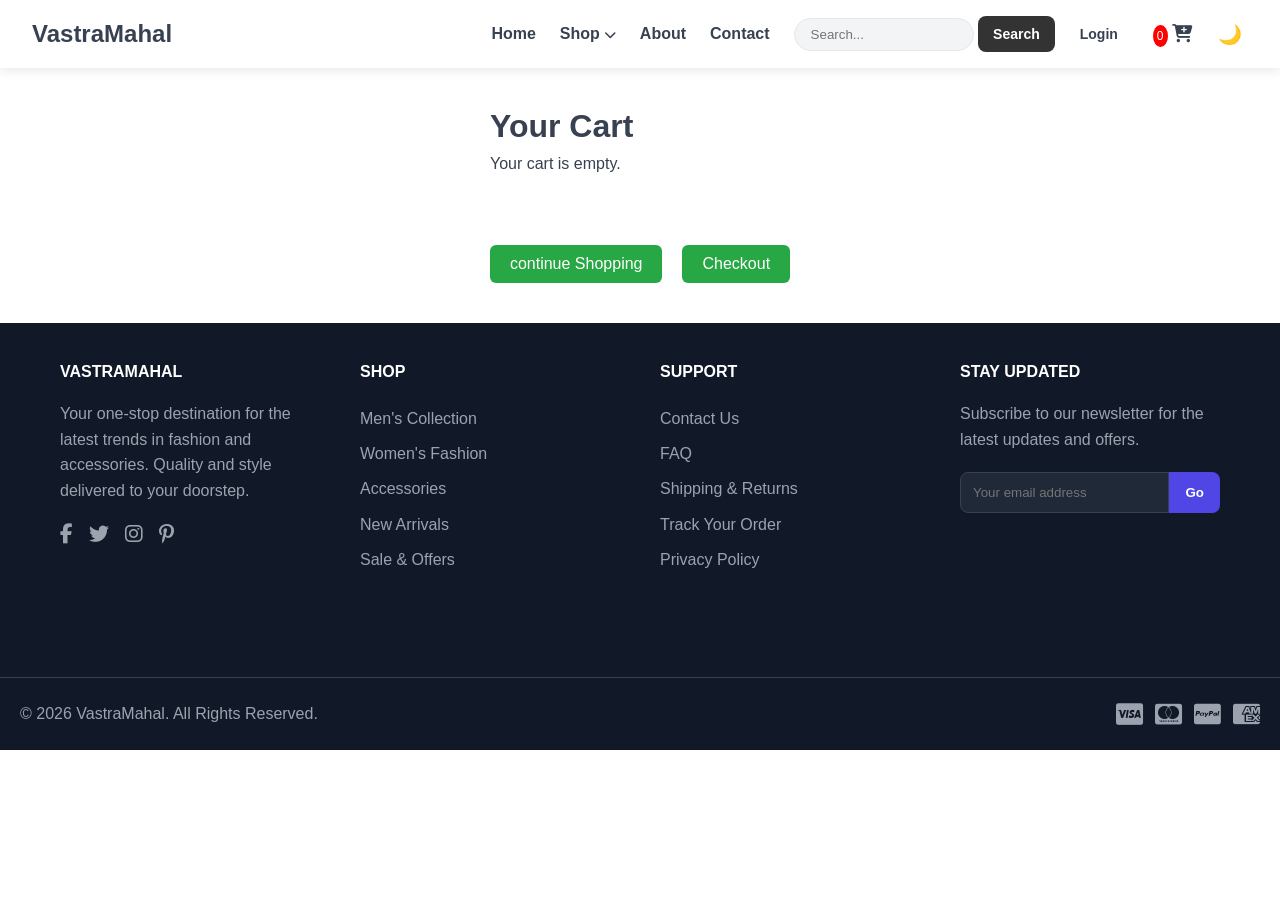
==== cart.html @ 2fcb080d "VastraMahal frontend" ====
<!DOCTYPE html>
<html lang="en">
<head>
    <meta charset="UTF-8">
    <meta name="viewport" content="width=device-width, initial-scale=1.0">
    <title>Cart</title>
    <link rel="stylesheet" href="style.css" />
  <link rel="stylesheet" href="https://cdnjs.cloudflare.com/ajax/libs/font-awesome/6.5.1/css/all.min.css"
    integrity="sha512-DTOQO9RWCH3ppGqcWaEA1BIZOC6xxalwEsw9c2QQeAIftl+Vegovlnee1c9QX4TctnWMn13TZye+giMm8e2LwA=="
    crossorigin="anonymous" referrerpolicy="no-referrer" />

      <style>
      .cart-main-container {
        display: flex;
        flex-direction: column;
        gap: 10px;
        padding: 20px;
        margin: 20px auto;

        max-width: 1200px;
      }
      .cart-header {
        display: flex;
        justify-content: center;
        align-items: center;
        gap: 20px;
      }
      .cart-container {
        display: flex;
        flex-direction: column;
        gap: 16px;
      }

      .cart-item {
        background: white;
        display: flex;
        gap: 20px;
        padding: 16px;
        border-radius: 8px;
        box-shadow: 0 4px 10px rgba(0, 0, 0, 0.1);
        align-items: center;
      }

      .cart-item img {
        width: 100px;
        height: 100px;
        object-fit: cover;
        border-radius: 4px;
      }

      .cart-item h4 {
        margin: 0 0 6px;
        font-size: 18px;
      }

      .cart-item p {
        margin: 4px 0;
      }

      .cart-item button {
        margin-top: 6px;
        padding: 6px 12px;
        border: none;
        background: #dc3545;
        color: white;
        border-radius: 4px;
        cursor: pointer;
        transition: background 0.2s;
      }

      .cart-item button:hover {
        background: #c82333;
      }

      .cart-item .increase,
      .cart-item .decrease {
        background: #000;
        margin: 0 4px;
        padding: 4px 8px;
        color: white;
        border-radius: 4px;
        border: none;
        cursor: pointer;
      }

      .cart-item .increase:hover,
      .cart-item .decrease:hover {
        background: #111;
      }

      .total {
        text-align: right;
        margin-top: 1rem;
      }
      #cartTotal {
        font-size: 20px;
        font-weight: bold;
        text-align: right;
      }
      .checkout-btns {
        display: flex;
        align-items: center;
        gap: 20px;
        justify-content: space-between;
        margin-top: 1rem;
      }

      .checkout-btns button a {
        color: #fff;
      }

      .checkout-btn {
        display: block;
        background: #28a745;
        color: white;
        padding: 10px 20px;
        border: none;
        border-radius: 6px;
        font-size: 16px;
        cursor: pointer;
        margin-top: 20px;
        transition: background 0.2s;
      }

      .checkout-btn:hover {
        background: #218838;
      }

      .dark-mode .cart-item {
        background: var(--bg-color);
        color: #f2f2f2;
        box-shadow: 0 4px 10px rgba(0, 0, 0, 0.5);
      }

      .dark-mode .checkout-btn {
        background: #218838;
      }

      .dark-mode .cart-item button {
        background: #c82333;
      }
    </style>
</head>
<body>
        <!-- header  -->
    <header class="main-header">
      <nav class="navbar">
        <a href="index.html" class="nav-logo">VastraMahal</a>
        <div class="navbar-links">
          <ul class="nav-links">
            <li class="nav-item">
              <a href="index.html" class="nav-link">Home</a>
            </li>
            <li class="nav-item">
              <a href="shop.html" class="nav-link"
                >Shop <i class="fa-solid fa-chevron-down fa-xs"></i
              ></a>
              <div class="mega-menu">
                <div class="mega-menu-grid" id="megaMenu">
                  <div class="mega-menu-column">
                    <h3>Men</h3>
                    <ul>
                      <li>
                        <a href="shop.html?gender=Men&category=T-Shirts"
                          >T-Shirts & Polos</a
                        >
                      </li>
                      <li>
                        <a href="shop.html?gender=Men&category=Shirts"
                          >Shirts</a
                        >
                      </li>
                      <li>
                        <a href="shop.html?gender=Men&category=Jeans"
                          >Jeans & Trousers</a
                        >
                      </li>
                      <li>
                        <a href="shop.html?gender=Men&category=Footwear"
                          >Footwear</a
                        >
                      </li>
                    </ul>
                  </div>
                  <div class="mega-menu-column">
                    <h3>Women</h3>
                    <ul>
                      <li>
                        <a href="shop.html?gender=Women&category=T-Shirts"
                          >T-Shirts</a
                        >
                      </li>
                      <li>
                        <a href="shop.html?gender=Women&category=Shirts"
                          >Shirts</a
                        >
                      </li>
                      <li>
                        <a href="shop.html?gender=Women&category=Footwear"
                          >Footwear
                        </a>
                      </li>
                      <li>
                        <a href="shop.html?gender=Women&category=Jeans"
                          >Jeans</a
                        >
                      </li>

                      <li>
                        <a href="shop.html?gender=Women&category=Boots"
                          >Boots</a
                        >
                      </li>
                    </ul>
                  </div>
                  <div class="mega-menu-column">
                    <h3>Accessories</h3>
                    <ul>
                      <li>
                        <a href="shop.html?gender=Men&category=Accessories"
                          >Men's Accessories</a
                        >
                      </li>
                      <li>
                        <a href="shop.html?gender=Women&category=Accessories"
                          >Women's Accessories</a
                        >
                      </li>
                    </ul>
                  </div>
                  <div class="mega-menu-promo">
                    <img
                      src="https://images.pexels.com/photos/1040424/pexels-photo-1040424.jpeg?auto=compress&cs=tinysrgb&w=1260&h=750&dpr=1"
                      alt="Seasonal Sale"
                    />
                    <div class="mega-menu-promo-content">
                      <h4>End of Season Sale</h4>
                      <p>Up to 50% off on selected items.</p>
                      <a href="shop.html" class="promo-btn"
                        >Shop Now <i class="fa-solid fa-arrow-right fa-xs"></i
                      ></a>
                    </div>
                  </div>
                </div>
              </div>
            </li>
            <li class="nav-item">
              <a href="about.html" class="nav-link">About</a>
            </li>
            <li class="nav-item">
              <a href="#" class="nav-link">Contact</a>
            </li>

            <li class="nav-item">
              <form action="shop.html" method="GET">
                <input
                  type="text"
                  id="searchInput"
                  name="search"
                  placeholder="Search..."
                />
                <button class="btn" type="submit">Search</button>
              </form>
            </li>
          </ul>
          <div>
            <ul class="mobile-links">
              <li class="nav-item">
                <button class="btn" id="loginBtn" onclick="openAuthModal()">
                  Login
                </button>
              </li>
              
                     <li class="nav-item">
  <a href="cart.html" class="cart">
    <span id="cartCountitems">0</span>
    <i class="fa-solid fa-cart-plus"></i>
  </a>
</li>

              <li class="dark-toggle" id="dark-toggle">🌙</li>
              <button class="menu-btn" id="menu-btn">
                <i class="fa-solid fa-bars"></i>
              </button>
            </ul>
          </div>
        </div>
      </nav>
    </header>

    <div class="mobile-menu" id="mobile-menu">
      <div class="mobile-menu-header">
        <a href="index.html" class="nav-logo">VastraMahal</a>
        <button class="close-btn" id="close-btn">
          <i class="fa-solid fa-times"></i>
        </button>
      </div>
      <input type="text" class="mobile-search" placeholder="Search..." />
      <ul class="mobile-nav-links">
        <li class="mobile-nav-item">
          <a href="index.html" class="mobile-nav-link">Home</a>
        </li>
        <li class="mobile-nav-item">
          <a href="shop.html" class="mobile-nav-link" id="mobile-shop-link">
            Shop
            <i class="fa-solid fa-chevron-down fa-xs" id="shop-chevron"></i>
          </a>
          <div class="mobile-mega-menu" id="mobile-mega-menu">
            <div class="mobile-mega-menu-column">
              <h4>Men</h4>
              <ul>
                <li>
                  <a href="shop.html?gender=Men&category=T-Shirts"
                    >T-Shirts & Polos</a
                  >
                </li>
                <li>
                  <a href="shop.html?gender=Men&category=Shirts">Shirts</a>
                </li>
                <li>
                  <a href="shop.html?gender=Men&category=Jeans"
                    >Jeans & Trousers</a
                  >
                </li>
                <li>
                  <a href="shop.html?gender=Men&category=Footwear">Footwear</a>
                </li>
              </ul>
            </div>
            <div class="mobile-mega-menu-column">
              <h4>Women</h4>
              <ul>
                <li>
                  <a href="shop.html?gender=Women&category=T-Shirts"
                    >T-Shirts</a
                  >
                </li>
                <li>
                  <a href="shop.html?gender=Women&category=Shirts">Shirts</a>
                </li>
                <li>
                  <a href="shop.html?gender=Women&category=Footwear"
                    >Footwear
                  </a>
                </li>
                <li>
                  <a href="shop.html?gender=Women&category=Jeans">Jeans</a>
                </li>

                <li>
                  <a href="shop.html?gender=Women&category=Boots">Boots</a>
                </li>
              </ul>
            </div>
            <div class="mobile-mega-menu-column">
              <h3>Accessories</h3>
              <ul>
                <li>
                  <a href="shop.html?gender=Men&category=Accessories"
                    >Men's Accessories</a
                  >
                </li>
                <li>
                  <a href="shop.html?gender=Women&category=Accessories"
                    >Women's Accessories</a
                  >
                </li>
              </ul>
            </div>
            <div class="mega-menu-promo">
              <img
                src="https://images.pexels.com/photos/1040424/pexels-photo-1040424.jpeg?auto=compress&cs=tinysrgb&w=1260&h=750&dpr=1"
                alt="Seasonal Sale"
              />
              <div class="mega-menu-promo-content">
                <h4>End of Season Sale</h4>
                <p>Up to 50% off on selected items.</p>
                <a href="shop.html" class="promo-btn"
                  >Shop Now <i class="fa-solid fa-arrow-right fa-xs"></i
                ></a>
              </div>
            </div>
          </div>
        </li>
        <li class="mobile-nav-item">
          <a href="#" class="mobile-nav-link">About</a>
        </li>
        <li class="mobile-nav-item">
          <a href="#" class="mobile-nav-link">Contact</a>
        </li>
        <li class="mobile-nav-item">
          <div class="dark-toggle" id="mobile-dark-toggle">🌙</div>
        </li>
      </ul>
    </div>

    <div class="menu_overlay" id="menu_overlay"></div>

    <div class="cart-main-container">
       <div class="card-header">
        <h1>Your Cart</h1>
       </div> 
       <div id="cartContainer" class="cart-container"></div>
       <div class="total">
        <h3 id="cartTotal"></h3>
       </div>
       <div class="checkout-btns">
        <button class="checkout-btn" >
            <a href="shop.html"> continue Shopping</a>
        </button>
        <button class="checkout-btn">
         <a href="checkout.html"> Checkout</a>
        </button>
       </div>

    </div>
    
    </div>


     <footer class="main-footer">
      <div class="footer-content">
        <div class="footer-column">
          <h4>VastraMahal</h4>
          <p>
            Your one-stop destination for the latest trends in fashion and
            accessories. Quality and style delivered to your doorstep.
          </p>
          <div class="social-icons">
            <a href="#" aria-label="Facebook"
              ><i class="fab fa-facebook-f"></i
            ></a>
            <a href="#" aria-label="Twitter"><i class="fab fa-twitter"></i></a>
            <a href="#" aria-label="Instagram"
              ><i class="fab fa-instagram"></i
            ></a>
            <a href="#" aria-label="Pinterest"
              ><i class="fab fa-pinterest-p"></i
            ></a>
          </div>
        </div>
        <div class="footer-column">
          <h4>Shop</h4>
          <ul>
            <li><a href="shop.html?gender=Men">Men's Collection</a></li>
            <li><a href="shop.html?gender=Women">Women's Fashion</a></li>
            <li><a href="shop.html?category=Accessories">Accessories</a></li>
            <li><a href="#">New Arrivals</a></li>
            <li><a href="#">Sale & Offers</a></li>
          </ul>
        </div>
        <div class="footer-column">
          <h4>Support</h4>
          <ul>
            <li><a href="#">Contact Us</a></li>
            <li><a href="#">FAQ</a></li>
            <li><a href="#">Shipping & Returns</a></li>
            <li><a href="#">Track Your Order</a></li>
            <li><a href="#">Privacy Policy</a></li>
          </ul>
        </div>
        <div class="footer-column">
          <h4>Stay Updated</h4>
          <p>Subscribe to our newsletter for the latest updates and offers.</p>
          <form class="newsletter-form">
            <input type="email" placeholder="Your email address" required />
            <button type="submit">Go</button>
          </form>
        </div>
      </div>
      <div class="footer-bottom">
        <p>&copy; 2026 VastraMahal. All Rights Reserved.</p>
        <div class="payment-icons">
          <i class="fab fa-cc-visa"></i>
          <i class="fab fa-cc-mastercard"></i>
          <i class="fab fa-cc-paypal"></i>
          <i class="fab fa-cc-amex"></i>
        </div>
      </div>
      </footer>

<script src="navbar.js"></script>
<script src="products.js"></script>
<script src="modal.js"></script>
<script src="constant.js"></script>


<script>
  renderAuthModal();
    const cartContainer = document.getElementById("cartContainer");
      const cartTotal = document.getElementById("cartTotal");
      const cartCount = document.getElementById("cart-count");
      const cartCountitems = document.getElementById("cartCountitems");

      const cart = JSON.parse(localStorage.getItem("cart")) || [];
      if (cart.length > 0) {
        cartCountitems.textContent = cart.length;
      }
      const saveCart = (cart) =>
        localStorage.setItem("cart", JSON.stringify(cart));
      const updateCartCount = () => {
        if (cartCount)
          cartCount.textContent = cart.reduce(
            (sum, item) => sum + item.quantity,
            0
          );
      };

      const renderCart = () => {
        if (!cartContainer) return;

        cartContainer.innerHTML = "";
        let total = 0;

        if (cart.length === 0) {
          cartContainer.innerHTML = `<p>Your cart is empty.</p>`;
          cartTotal.textContent = "";
          return;
        }

        cart.forEach((item, index) => {
          total += item.price * item.quantity;
          const div = document.createElement("div");
          div.className = "cart-item";
          div.innerHTML = `
          <img src="${Array.isArray(item.images) && item.images.length > 0 ? item.images[0] : 'https://via.placeholder.com/100'}" width="80">
            <div>
              <h4>${item.name}</h4>
              <p>Price: $${item.price}</p>
              <p>Color: ${item.selectedColor}</p>
              <p>Size: ${item.selectedSize}</p>
              <p>Quantity:
                <button class="decrease">−</button>
                ${item.quantity}
                <button class="increase">+</button>
              </p>
              <button class="remove">Remove</button>
            </div>
          `;
          div.querySelector(".increase").addEventListener("click", () => {
            item.quantity += 1;
            saveCart(cart);
            renderCart();
            updateCartCount();
          });
          div.querySelector(".decrease").addEventListener("click", () => {
            if (item.quantity > 1) {
              item.quantity -= 1;
              saveCart(cart);
              renderCart();
              updateCartCount();
            }
          });
          div.querySelector(".remove").addEventListener("click", () => {
            cart.splice(index, 1);
            saveCart(cart);
            renderCart();
            updateCartCount();
          });
          cartContainer.appendChild(div);
        });

        cartTotal.textContent = `Total: $${total.toFixed(2)}`;
      };

      if (cartContainer) {
        renderCart();
      }
      updateCartCount();
    </script>
  </body>
</html>
---- style.css ----
:root {
  --bg-color: #ffffff;
  --primary-color: #111827;
  --bg-black: #000;
  --text-color: #374151;
  --text-white: #fff;
  --nav-bg: #ffffff;
  --border-color: #e5e7eb;
  --shadow-color: rgba(0, 0, 0, 0.1);
  --promo-bg: #f9fafb;
  --search-bg: #f3f4f6;
  
}

.dark-mode {
  --primary-color: #111;
  --text-color: #f3f4f6;
  --bg-color: #111827;
  --nav-bg: #1f2937;
  --border-color: #374151;
  --shadow-color: rgba(0, 0, 0, 0.3);
  --promo-bg: #1f2937;
  --search-bg: #374151;
}

* {
  box-sizing: border-box;
  margin: 0;
  padding: 0;
}

html,
body {
  height: 100%;
  margin: 0;
}

body {
  min-height: 100vh;
  display: flex;
  flex-direction: column;
}

.orders-container {
  flex: 1;
}

html,
body {
  height: 100%;
  margin: 0;
}

body {
  min-height: 100vh;
  display: flex;
  flex-direction: column;
}

.profile-container {
  flex: 1;
}
/* Page Layout */
html,
body {
  margin: 0;
  padding: 0;
  min-height: 100vh;
  overflow-x: hidden;
}

.profile-container {
  max-width: 900px;
  width: 90%;
  margin: 30px auto;
  padding: 20px;
  box-sizing: border-box;
}

.profile-card {
  width: 100%;
  box-sizing: border-box;
  background: var(--bg-color, #fff);
  color: var(--text-color, #111);
  padding: 25px;
  border-radius: 12px;
}

.profile-details p {
  word-wrap: break-word;
  overflow-wrap: break-word;
}

/* Buttons */
.btn_2 {
  padding: 10px 20px;
  margin: 8px;
  border: none;
  border-radius: 6px;
  cursor: pointer;
}

/* Mobile Responsive */
@media (max-width: 768px) {
  .profile-container {
    width: 95%;
    margin: 20px auto;
    padding: 10px;
  }

  .profile-card {
    padding: 15px;
  }

  .profile-container h2 {
    font-size: 24px;
  }

  .profile-details p {
    font-size: 14px;
  }

  .btn_2 {
    width: 100%;
    display: block;
    margin: 10px 0;
  }

  .footer-content {
    display: flex;
    flex-direction: column;
    gap: 20px;
    text-align: center;
  }

  .footer-column {
    width: 100%;
  }

  .footer-bottom {
    flex-direction: column;
    gap: 10px;
    text-align: center;
  }
}

/* Small Mobile */
@media (max-width: 480px) {
  .profile-container h2 {
    font-size: 20px;
  }

  .profile-details p {
    font-size: 13px;
  }

  .profile-card {
    padding: 12px;
  }
}

body {
  font-family: Arial, sans-serif;
  background: var(--bg-color);
  color: var(--text-color);
  transition: background 0.3s, color 0.3s;
}
.container {
  padding: 20px;
}
a {
  text-decoration: none;
  color: var(--text-color);
}
li {
  list-style: none;
}

.btn {
  background: var(--bg-color);
  color: var(--text-color);
  padding: 10px 15px;
  border: none;
  border-radius: 8px;
  cursor: pointer;
  font-size: 14px;
  font-weight: 600;
  transition: background 0.3s;
}
.btn:hover {
  background: #333;
  color: #fff;
}
/* updated  */
.navbar-links {
  display: flex;
  align-items: center;
  gap: 10px;
}
.profile-dropdown {
  position: relative;
}

.dropdown-content {
  display: none;
  position: absolute;
  top: 100%;
  right: 0;
  background: #fff;
  min-width: 180px;
  border-radius: 8px;
  box-shadow: 0 4px 10px rgba(0,0,0,.15);
  z-index: 9999;
}

.dropdown-content.show {
  display: block !important;
}
.mobile-links {
  display: flex;
  align-items: center;
  gap: 20px;
}
#profileSection {
  color: var(--text-white);
  text-decoration: none;
  background: purple;
  border-radius: 50%;
  border: none;
  cursor: pointer;
  font-size: 16px;
  text-transform: capitalize;
}

.dropdown-content {
  display: none;
  position: absolute;
  top: 85%;
  right: 10px;
  background: #fff;
  color: #333;
  min-width: 150px;
  box-shadow: 0 2px 8px rgba(0, 0, 0, 0.2);
  border-radius: 5px;
  z-index: 1000;
}
.dropdown-content a {
  display: block;
  padding: 10px 15px;
  text-align: center;
  color: #333;
  text-decoration: none;
}
.dropdown-content a:hover {
  background: #f0f0f0;
}

.logoutBtn {
  width: 100%;
  border-top-left-radius: 0;
  border-top-right-radius: 0;
}
/* updated  */
.main-header {
  position: sticky;
  top: 0;
  z-index: 1000;
  background-color: var(--bg-color);
  box-shadow: 0 2px 10px var(--shadow-color);
  width: 100%;
}

.navbar {
  display: flex;
  justify-content: space-between;
  align-items: center;
  padding: 1rem 2rem;
  max-width: 1400px;
  margin: 0 auto;
}

.nav-logo {
  font-size: 1.5rem;
  color: var(--text-color);
  text-decoration: none;
  font-weight: 800;
}

.nav-links {
  display: flex;
  list-style: none;
  align-items: center;
  gap: 1.5rem;
}

.nav-item {
  position: relative;
}

.nav-link {
  text-decoration: none;
  color: var(--text-color);
  font-weight: 600;
  font-size: 16px;
  padding: 0.5rem 0;
  display: flex;
  align-items: center;
  gap: 0.25rem;
  transition: color 0.3s ease;
}

.nav-link:hover {
  color: var(--primary-color);
}
.nav-item .cart span {
  color: var(--text-white);
  background: red;
  border-radius: 50%;
  padding: 4px;
  font-size: 12px;
}
.nav-item .cart i {
  font-size: 18px;
  color: var(--text-color);
}

.mega-menu {
  position: absolute;
  display: none;
  left: 50%;
  top: 100%;
  transform: translateX(-50%);
  width: 80vw;
  max-width: 1000px;
  background-color: var(--nav-bg);
  box-shadow: 0 8px 16px rgba(0, 0, 0, 0.1);
  border-bottom-left-radius: 16px;
  border-bottom-right-radius: 16px;
  padding: 32px;
}

.nav-item:hover .mega-menu {
  display: block;
}
.mega-menu-grid {
  display: grid;
  grid-template-columns: repeat(4, 1fr);
  gap: 1.5rem;
}
.mega-menu-column h3 {
  font-size: 1.1rem;
  font-weight: 700;
  margin-bottom: 1rem;
  color: var(--text-color);
  padding-bottom: 0.5rem;
  border-bottom: 1px solid var(--border-color);
}

.mega-menu-column ul {
  list-style: none;
}
.mega-menu-column li {
  margin-bottom: 0.75rem;
}

.mega-menu-column a {
  text-decoration: none;
  color: var(--text-color);
  font-size: 0.9rem;
  transition: color 0.2s;
}

.mega-menu-column a:hover {
  color: var(--text-color);
  padding-left: 0.25rem;
}
.mega-menu-promo {
  position: relative;
  border-radius: 0.5rem;
  overflow: hidden;
  background-color: var(--promo-bg);
}
.mega-menu-promo img {
  width: 100%;
  height: 180px;
  object-fit: cover;
}

.mega-menu-promo-content {
  padding: 1rem;
}
.mega-menu-promo-content h4 {
  font-size: 1.1rem;
  margin-bottom: 0.5rem;
}
.mega-menu-promo-content p {
  font-size: 0.9rem;
  margin-bottom: 1rem;
  color: var(--text-color);
  opacity: 0.9;
}

#searchInput {
  padding: 0.5rem 1rem;
  border-radius: 2rem;
  border: 1px solid var(--border-color);
  background-color: var(--search-bg);
  color: var(--text-color);
  outline: none;
  width: 180px;
}

.dark-toggle {
  cursor: pointer;
  font-size: 1.2rem;
  padding: 0.5rem;
  border-radius: 50%;
  display: flex;
  align-items: center;
  justify-content: center;
  width: 36px;
  height: 36px;
}

.dark-toggle:hover {
  background-color: var(--border-color);
}
.menu-btn {
  display: none;
  background: none;
  border: none;
  color: var(--text-color);
  font-size: 1.5rem;
  cursor: pointer;
}
.mobile-menu {
  position: fixed;
  top: 0;
  left: -100%;
  width: 80%;
  max-width: 320px;
  height: 100vh;
  background-color: var(--nav-bg);
  z-index: 1200;
  transition: left 0.3s ease;
  overflow-y: auto;
  padding: 1.5rem;
  box-shadow: 2px 0 10px var(--shadow-color);
}
.mobile-menu.active {
  left: 0;
}
.mobile-menu-header {
  display: flex;
  justify-content: space-between;
  align-items: center;
  margin-bottom: 2rem;
}

.close-btn {
  background: none;
  border: none;
  color: var(--text-color);
  font-size: 1.5rem;
  cursor: pointer;
}

.mobile-nav-links {
  list-style: none;
}
.mobile-search {
  width: 100%;
  padding: 0.75rem 1rem;
  border-radius: 2rem;
  border: 1px solid var(--border-color);
  background-color: var(--search-bg);
  color: var(--text-color);
  outline: none;
  margin-bottom: 1.5rem;
}

.mobile-nav-item {
  margin-bottom: 1rem;
  border-bottom: 1px solid var(--border-color);
  padding-bottom: 1rem;
}

.mobile-nav-link {
  text-decoration: none;
  color: var(--text-color);
  font-weight: 500;
  display: flex;
  justify-content: space-between;
  align-items: center;
}
.mobile-mega-menu {
  max-height: 0;
  overflow: hidden;
  transition: max-height 0.3s ease;
  padding-left: 1rem;
}

.mobile-mega-menu.active {
  max-height: 1000px;
}

.mobile-mega-menu-column h4 {
  font-size: 1rem;
  margin: 1rem 0 0.5rem;
  color: var(--primary-color);
}

.mobile-mega-menu-column ul {
  list-style: none;
  padding-left: 1rem;
}

.mobile-mega-menu-column li {
  margin-bottom: 0.5rem;
}

.mobile-mega-menu-column a {
  text-decoration: none;
  color: var(--text-color);
  font-size: 0.9rem;
}

.menu_overlay {
  position: fixed;
  top: 0;
  left: 0;
  width: 100%;
  height: 100%;
  background-color: rgba(0, 0, 0, 0.5);
  opacity: 0;
  visibility: hidden;
  transition: opacity 0.3s ease;
  z-index: 1000;
}

.menu_overlay.active {
  opacity: 1;
  visibility: visible;
  z-index: 1000;
}

/* modal  */
.modal {
  position: fixed;
  z-index: 1400;
  inset: 0;
  display: flex;
  justify-content: center;
  align-items: center;
  background-color: rgba(0, 0, 0, 0.6);
  visibility: hidden;
  opacity: 0;
  transition: all 0.3s ease;
}
.modal.show {
  visibility: visible;
  opacity: 1;
}
.modal-content {
  background: #fff;
  padding: 20px 30px;
  border-radius: 10px;
  max-width: 400px;
  width: 100%;
  transform: translateY(-30px);
  opacity: 0;
  transition: all 0.4s ease;
}
.modal.show .modal-content {
  transform: translateY(0);
  opacity: 1;
}
.close-btn {
  position: absolute;
  top: 10px;
  right: 15px;
  font-size: 20px;
  cursor: pointer;
  color: #000;
}
.tab-buttons {
  display: flex;
  /* justify-content: space-around; */
  gap: 20px;
  margin-bottom: 20px;
}
.tab-btn {
  padding: 10px 20px;
  background: #eee;
  border: none;
  border-radius: 5px;
  font-weight: bold;
  cursor: pointer;
}
.tab-btn.active {
  background: #333;
  color: white;
}
.form-tab {
  display: none;
  flex-direction: column;
}
.form-tab.active {
  display: flex;
}
.form-tab input,
.form-tab button[type="submit"] {
  margin-bottom: 15px;
  padding: 10px;
  border-radius: 5px;
  border: 1px solid #ccc;
}
button[type="submit"] {
  background: #333;
  color: white;
  cursor: pointer;
}
/* hero section  */
.hero-container {
  column-count: 4;
  column-gap: 20px;
  max-width: 1200px;
  margin: auto;
  padding: 2rem;
}
.category-image {
  position: relative;
  margin-bottom: 10px;
  break-inside: avoid;
  cursor: pointer;
}
.category-image img {
  width: 100%;
  border-radius: 10px;
  box-shadow: 0 4px 10px rgba(0, 0, 0, 0.1);
  display: block;
  transition: transform 0.3s;
}

.category-image:hover img {
  transform: scale(1.03);
  overflow: hidden;
}

.zigzag-overlay {
  position: absolute;
  top: 0;
  left: 0;
  width: 100%;
  height: 100%;
  /* backdrop-filter: blur(4px); */
  background: rgba(0, 0, 0, 0.3);
  color: white;
  display: flex;
  justify-content: center;
  align-items: center;
  text-align: center;
  font-size: 18px;
  padding: 20px;
  border-radius: 10px;
  opacity: 0;
  transform: translateY(10px);
  transition: opacity 0.4s ease, transform 0.4s ease;
}

.category-image:hover .zigzag-overlay {
  opacity: 1;
  transform: translateY(0);
}

.category-image .zigzag-overlay a {
  color: var(--text-white);
}

/* carousal css  */
.carousel-container {
  max-width: 1400px;
  margin: 0 auto;
  position: relative;
  padding: 10px 20px;
}
.filters {
  margin-bottom: 20px;
  padding: 0 10px;
}
.filter-button {
  background-color: #e3e3e3;
  border: 1px solid #d5d9d9;
  border-radius: 3px;
  padding: 8px 15px;
  margin-right: 10px;
  cursor: pointer;
  font-size: 14px;
  color: #0f1111;
  transition: background-color 0.2s;
}
.filter-button.active {
  background-color: #111;
  border-color: #111;
  font-weight: bold;
  color: #fff;
}
.filter-button:hover {
  background-color: #d3d3d3;
  color: #111;
}

.products-carousel {
  display: flex;
  overflow-x: auto;
  scroll-behavior: smooth;
  padding: 10px 0;
  background-color: white;
  border-radius: 4px;
  box-shadow: 0 1px 3px rgba(0, 0, 0, 0.1);
}

.products-carousel::-webkit-scrollbar {
  display: none;
}
.product-card {
  flex: 0 0 220px;
  margin: 0 10px;
  padding: 15px;
  border-radius: 4px;
  background: var(--bg-color);
  box-shadow: 0 1px 3px rgb(0 0 0 / 0.1);
  transition: all 0.3s ease;
  position: relative;
}
.product-card:hover {
  box-shadow: 0 4px 12px rgba(0, 0, 0, 0.15);
  transform: translateY(-5px);
}

.product-image-container {
  height: 180px;
  display: flex;
  align-items: center;
  justify-content: center;
  margin-bottom: 10px;
  overflow: hidden;
}
.product-image {
  max-height: 100%;
  max-width: 100%;
  object-fit: contain;
}
.discount-badge {
  position: absolute;
  top: 10px;
  left: 10px;
  background: #cc0c39;
  color: white;
  font-size: 12px;
  padding: 3px 6px;
  border-radius: 3px;
}
.product-title {
  font-size: 14px;
  color: var(--text-color);
  margin-bottom: 8px;
  height: 40px;
  overflow: hidden;
  display: -webkit-box;
  -webkit-box-orient: vertical;
}
.product-price {
  font-size: 18px;
  font-weight: bold;
  color: #b12704;
}
.product-rating {
  color: #b12704;
  font-size: 12px;
  margin-bottom: 5px;
}

.carousel-nav {
  position: absolute;
  top: 50%;
  transform: translateY(-50%);
  width: 40px;
  height: 80px;
  background: white;
  border: 1px solid #d5d9d9;
  border-radius: 4px;
  display: flex;
  align-items: center;
  justify-content: center;
  cursor: pointer;
  box-shadow: 0 1px 3px rgba(0, 0, 0, 0.1);
  z-index: 10;
}
.carousel-nav.left {
  left: 4px;
}
.carousel-nav.right {
  right: 5px;
}
.carousel-nav:hover {
  background: #f7fafa;
}
.carousel-nav i {
  color: #555;
  font-size: 18px;
}

/* footer  */
.main-footer {
  background-color: #111827;
  color: #9ca3af;
}
.footer-content {
  max-width: 1200px;
  margin: auto;
  padding: 40px 20px;
  display: grid;
  grid-template-columns: repeat(auto-fit, minmax(220px, 1fr));
  gap: 40px;
}
.footer-column h4 {
  font-size: 16px;
  font-weight: 700;
  color: #ffffff;
  margin-bottom: 20px;
  text-transform: uppercase;
}
.footer-column p {
  margin-bottom: 20px;
  line-height: 1.6;
}
.footer-column ul {
  list-style: none;
  padding: 0;
  margin: 0;
}
.footer-column ul li a {
  color: #9ca3af;
  text-decoration: none;
  line-height: 2.2;
  transition: color 0.3s ease;
}
.footer-column ul li a:hover {
  color: #ffffff;
}

.social-icons {
  display: flex;
  gap: 16px;
}
.social-icons a {
  color: #9ca3af;
  font-size: 20px;
  transition: color 0.3s ease;
}
.social-icons a:hover {
  color: #ffffff;
}
.newsletter-form {
  display: flex;
}
.newsletter-form input {
  flex-grow: 1;
  padding: 12px;
  border: 1px solid #374151;
  background-color: #1f2937;
  border-top-left-radius: 8px;
  border-bottom-left-radius: 8px;
  color: #ffffff;
  outline: none;
}

.newsletter-form button {
  padding: 12px 16px;
  border: none;
  background-color: #4f46e5;
  color: #ffffff;
  font-weight: 600;
  border-top-right-radius: 8px;
  border-bottom-right-radius: 8px;
  cursor: pointer;
  transition: background-color 0.3s;
}
.newsletter-form button:hover {
  background-color: #4338ca;
}
.footer-bottom {
  margin-top: 60px;
  padding: 24px 20px;
  border-top: 1px solid #374151;
  display: flex;
  flex-wrap: wrap;
  justify-content: space-between;
  align-items: center;
  gap: 20px;
}
.payment-icons {
  display: flex;
  gap: 12px;
  font-size: 24px;
}
@media (max-width: 1024px) {
  .menu-btn {
    display: block;
  }

  .menu-toggle {
    display: block;
  }

  .nav-links {
    flex-direction: column;
    align-items: flex-start;
    position: absolute;
    background-color: var(--bg-color);
    top: 100%;
    left: 0;
    width: 100%;
    max-height: 0;
    overflow: hidden;
    opacity: 0;
    transform: translateY(-10px);
    pointer-events: none;
  }

  .nav-links .links {
    color: var(--text-color);
  }
  .nav-links.show {
    max-height: 1000px;
    opacity: 1;
    transform: translateY(0);
    pointer-events: auto;
    padding: 10px 20px;
  }

  .mega-menu {
    position: static;
    flex-direction: column;
    box-shadow: none;
    padding: 0;
  }
}

@media (max-width: 768px) {
  .navbar {
    padding: 1rem;
  }

  .mega-menu {
    width: 100%;
    left: 0;
    right: 0;
    position: fixed;
    border-radius: 0;
  }

  .mega-menu-grid {
    grid-template-columns: 1fr 1fr;
  }
}
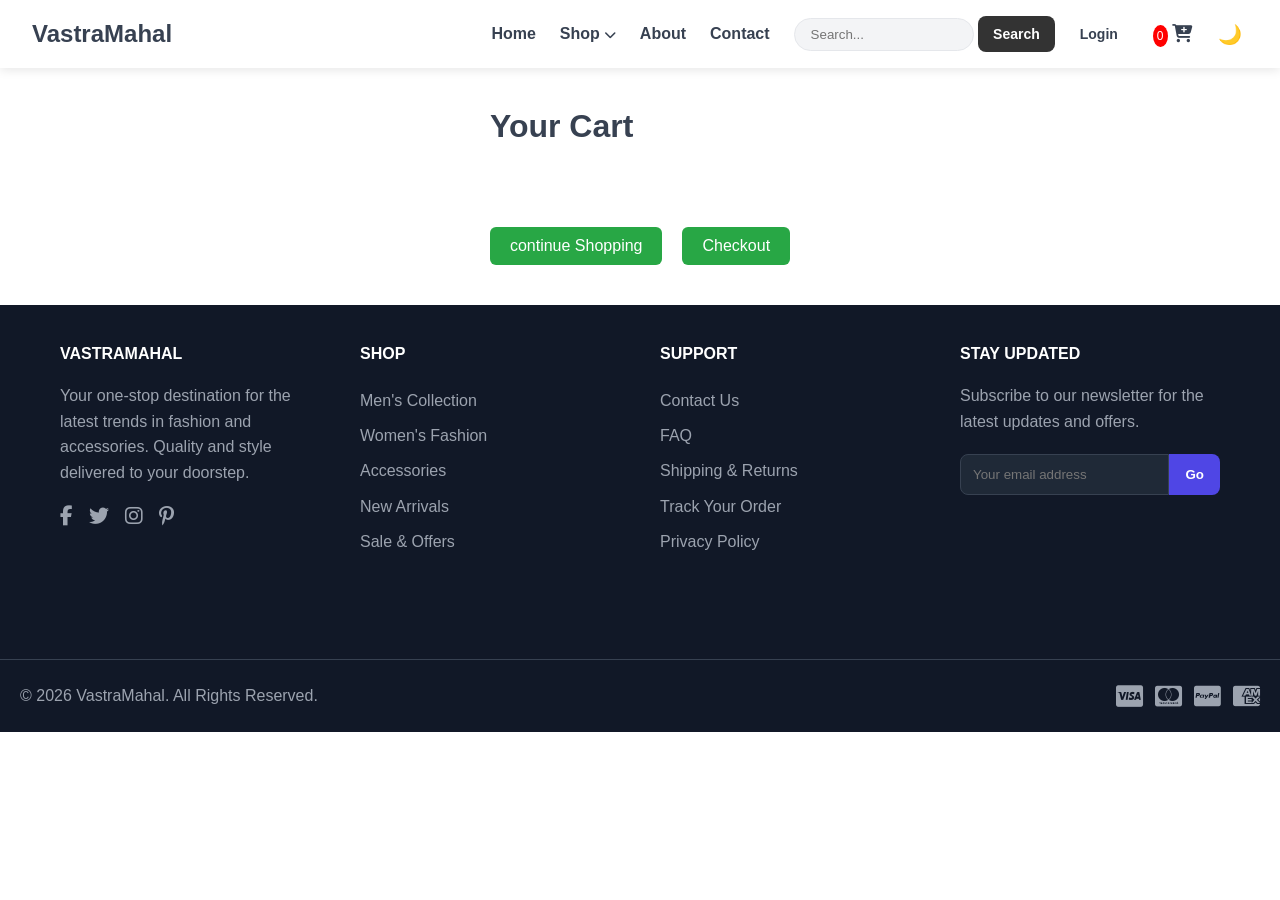
==== commit d3af8566: "changes" ====
--- a/cart.html
+++ b/cart.html
@@ -493,80 +493,111 @@
       const cartCountitems = document.getElementById("cartCountitems");
 
       const cart = JSON.parse(localStorage.getItem("cart")) || [];
+      cart.forEach(item => {
+  item.quantity = Number(item.quantity) || 1;
+});
       if (cart.length > 0) {
         cartCountitems.textContent = cart.length;
       }
       const saveCart = (cart) =>
         localStorage.setItem("cart", JSON.stringify(cart));
-      const updateCartCount = () => {
-        if (cartCount)
-          cartCount.textContent = cart.reduce(
-            (sum, item) => sum + item.quantity,
-            0
-          );
-      };
-
-      const renderCart = () => {
-        if (!cartContainer) return;
-
-        cartContainer.innerHTML = "";
-        let total = 0;
-
-        if (cart.length === 0) {
-          cartContainer.innerHTML = `<p>Your cart is empty.</p>`;
-          cartTotal.textContent = "";
-          return;
-        }
-
-        cart.forEach((item, index) => {
-          total += item.price * item.quantity;
-          const div = document.createElement("div");
-          div.className = "cart-item";
-          div.innerHTML = `
-          <img src="${Array.isArray(item.images) && item.images.length > 0 ? item.images[0] : 'https://via.placeholder.com/100'}" width="80">
-            <div>
-              <h4>${item.name}</h4>
-              <p>Price: $${item.price}</p>
-              <p>Color: ${item.selectedColor}</p>
-              <p>Size: ${item.selectedSize}</p>
-              <p>Quantity:
-                <button class="decrease">−</button>
-                ${item.quantity}
-                <button class="increase">+</button>
-              </p>
-              <button class="remove">Remove</button>
-            </div>
-          `;
-          div.querySelector(".increase").addEventListener("click", () => {
-            item.quantity += 1;
-            saveCart(cart);
-            renderCart();
-            updateCartCount();
-          });
-          div.querySelector(".decrease").addEventListener("click", () => {
-            if (item.quantity > 1) {
-              item.quantity -= 1;
-              saveCart(cart);
-              renderCart();
-              updateCartCount();
-            }
-          });
-          div.querySelector(".remove").addEventListener("click", () => {
-            cart.splice(index, 1);
-            saveCart(cart);
-            renderCart();
-            updateCartCount();
-          });
-          cartContainer.appendChild(div);
-        });
-
-        cartTotal.textContent = `Total: $${total.toFixed(2)}`;
-      };
-
-      if (cartContainer) {
+     const updateCartCount = () => {
+  const totalItems = cart.reduce(
+    (sum, item) => sum + (Number(item.quantity) || 1),
+    0
+  );
+
+  if (cartCount) {
+    cartCount.textContent = totalItems;
+  }
+
+  if (cartCountitems) {
+    cartCountitems.textContent = totalItems;
+  }
+};
+
+    const renderCart = () => {
+  if (!cartContainer) return;
+
+  cartContainer.innerHTML = "";
+  let total = 0;
+
+  if (cart.length === 0) {
+    cartContainer.innerHTML = `<p>Your cart is empty.</p>`;
+    cartTotal.textContent = "";
+    updateCartCount();
+    return;
+  }
+
+  cart.forEach((item, index) => {
+    const quantity = Number(item.quantity) || 1;
+    const price = Number(item.price) || 0;
+
+    total += price * quantity;
+
+    const div = document.createElement("div");
+    div.className = "cart-item";
+
+    div.innerHTML = `
+      <img src="${
+        Array.isArray(item.images) && item.images.length > 0
+          ? item.images[0]
+          : "https://via.placeholder.com/100"
+      }" width="80">
+
+      <div>
+        <h4>${item.name || "Product"}</h4>
+
+        <p>Price: $${price}</p>
+
+        <p>Color: ${item.selectedColor || "-"}</p>
+
+        <p>Size: ${item.selectedSize || "-"}</p>
+
+        <p>
+          Quantity:
+          <button class="decrease">−</button>
+          ${quantity}
+          <button class="increase">+</button>
+        </p>
+
+        <button class="remove">Remove</button>
+      </div>
+    `;
+
+    div.querySelector(".increase").addEventListener("click", () => {
+      item.quantity = quantity + 1;
+
+      saveCart(cart);
+      renderCart();
+      updateCartCount();
+    });
+
+    div.querySelector(".decrease").addEventListener("click", () => {
+      if (quantity > 1) {
+        item.quantity = quantity - 1;
+
+        saveCart(cart);
         renderCart();
-      }
+        updateCartCount();
+      }
+    });
+
+    div.querySelector(".remove").addEventListener("click", () => {
+      cart.splice(index, 1);
+
+      saveCart(cart);
+      renderCart();
       updateCartCount();
+    });
+
+    cartContainer.appendChild(div);
+  });
+
+  cartTotal.textContent = `Total: $${total.toFixed(2)}`;
+
+  updateCartCount();
+};
     </script>
   </body>
 </html>
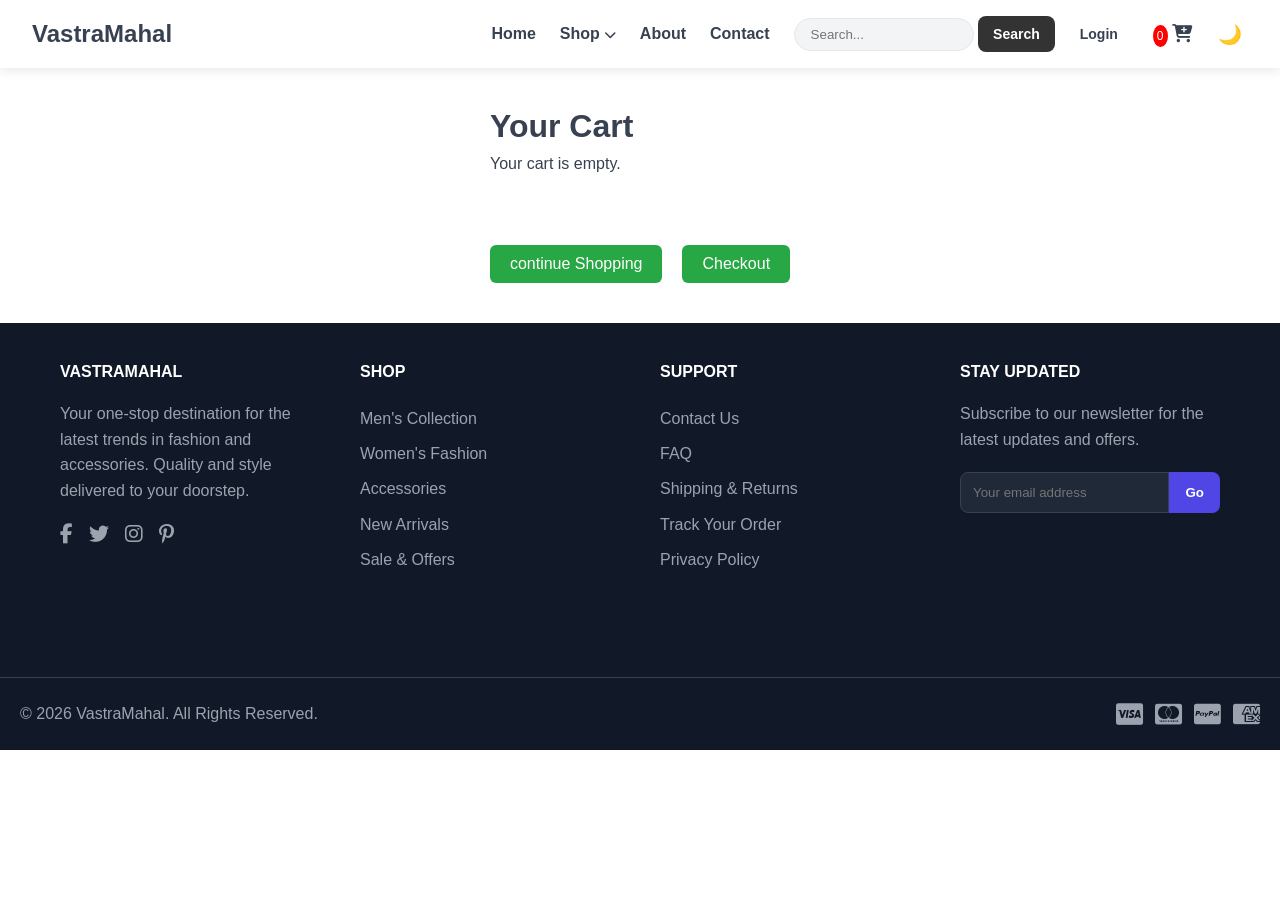
==== commit 32e4f42a: "changes" ====
--- a/cart.html
+++ b/cart.html
@@ -493,8 +493,8 @@
       const cartCountitems = document.getElementById("cartCountitems");
 
       const cart = JSON.parse(localStorage.getItem("cart")) || [];
-      cart.forEach(item => {
-  item.quantity = Number(item.quantity) || 1;
+cart.forEach(item => {
+  item.quantity = Number(item.quantity || item.qty) || 1;
 });
       if (cart.length > 0) {
         cartCountitems.textContent = cart.length;
@@ -595,9 +595,12 @@
   });
 
   cartTotal.textContent = `Total: $${total.toFixed(2)}`;
-
+ 
+
+
+};
+renderCart();
   updateCartCount();
-};
     </script>
   </body>
 </html>
